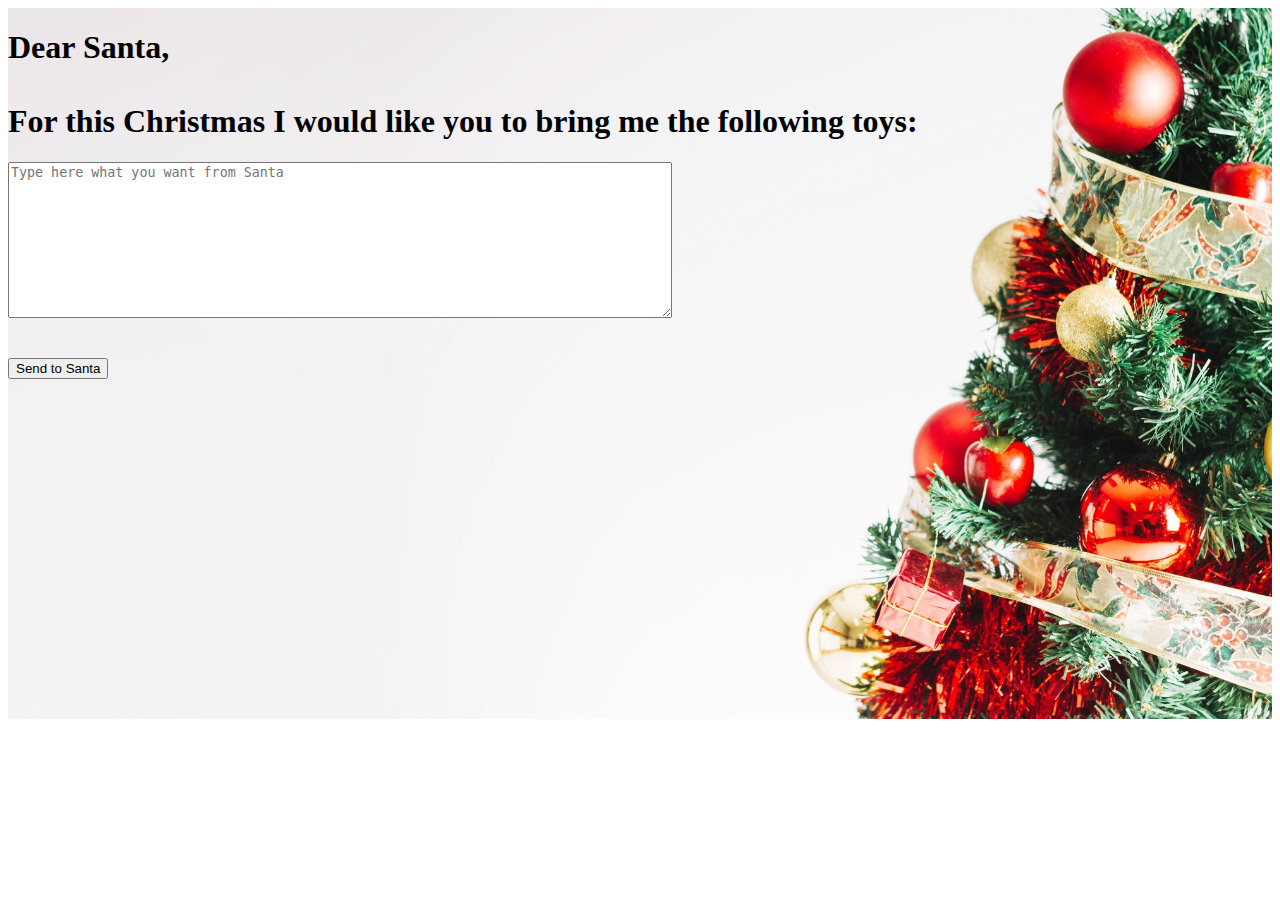
==== index.html @ 23e6c8a6 "submit letter to santa" ====
<!DOCTYPE html>
<html lang="en">
<head>
    <meta charset="UTF-8">
    <meta name="viewport" content="width=device-width, initial-scale=1.0">
    <link rel="stylesheet" href="style.css">
    <title>3 Days Before Christmas</title>
</head>
<body>
    <div class="wrapper">
        <div class="image">
            <img src="./christmas-tree-space-left.jpg" alt="" srcset="">
        </div>
        
        <h1>Dear Santa,<br><br>
            For this Christmas I would like you to bring me the following toys:
        </h1>


        <form action="#" method="get">
            <textarea name="" id="" cols="80" rows="10" placeholder="Type here what you want from Santa"    onfocus="if(this.value != '') { this.value = ''; }"></textarea>     
            <br><br><br>
            <input type="submit" value="Send to Santa" onclick="sent to santa">     
        </form>





            <!-- 
            <div class="letter1">
                <h1>Dear Santa,<br><br>
                      For this Christmas I would like you to bring me the following toys:
                    </h1>
          
                <br>
            

                <form action="#" method="get">
                    <textarea name="" id="" cols="50" rows="10" onfocus="if(this.value != '') { this.value = ''; }"></textarea>     
                    <br><br><br>
                    <input type="submit" value="Send to Santa">     
                </form>
                
            </div>     -->
          
              
    </div>







    <!-- <div class="wrapper">
        <div class="container1">
            <div class="container2">
                hdkjhkjghjkdfhjkgd
            </div>
            
       
        </div>
       
    </div> -->
    
    
</body>
</html>

<!-- <img src="./letter.svg" alt="letter face" srcset="">
       
            <div class="letter">
                Lorem ipsum dolor sit amet consectetur adipisicing elit. Nihil iusto, dolorem reprehenderit reiciendis iste eos illum ipsam commodi ratione harum dignissimos, adipisci deserunt. Quae quam ad maiores illum, architecto recusandae, facilis non laudantium, inventore alias atque laboriosam. Ipsa adipisci voluptas, quo, quae sapiente nulla pariatur eius similique nam ratione nostrum reprehenderit tempora unde beatae fuga provident fugit. Dolore, odit repudiandae!
            </div> -->
---- style.css ----
body {
    /* margin: 0;
    padding: 0;
    box-sizing: border-box; 
    background-position:top; 
    background-repeat: no-repeat;
    background-attachment: fixed;
    background-size: 100%;
    background-image: url("./background.jpg");
    max-width: 100%;
    width: 100vh; */
}
.container1{
    /* max-width: 960px;
    margin-inline: auto; */
    position: relative; 
    background-color: aqua;
    background-image: url("./letter.svg");
    background-repeat: no-repeat;
    background-position: center;
    background-size: 100%;
    max-width: 100%;
    height: 200px;
    
    
}

.container2{
    /* max-width: 960px;
    margin-inline: auto; */
    position: absolute; 
    background-color: rgb(255, 85, 0);
    top: 20%;
    left: 20%;
    max-width: 95px;
    word-wrap: break-word;
    
    
}

img{
    display: block;
    max-width: 100%;
}

.letter{
    position: absolute;
    border: solid 5px red;
    max-width: 100%;
}

.wrapper{
    display: grid;
    grid-template-columns: 1fr;
    position: relative;

}

.letter1{
   position: absolute;
   top: 5%;
   left: 5%;
   max-width: 75%;


    
}

.letter form{
    position: absolute;
}

.image{
    position:absolute;
    z-index: -1;
}
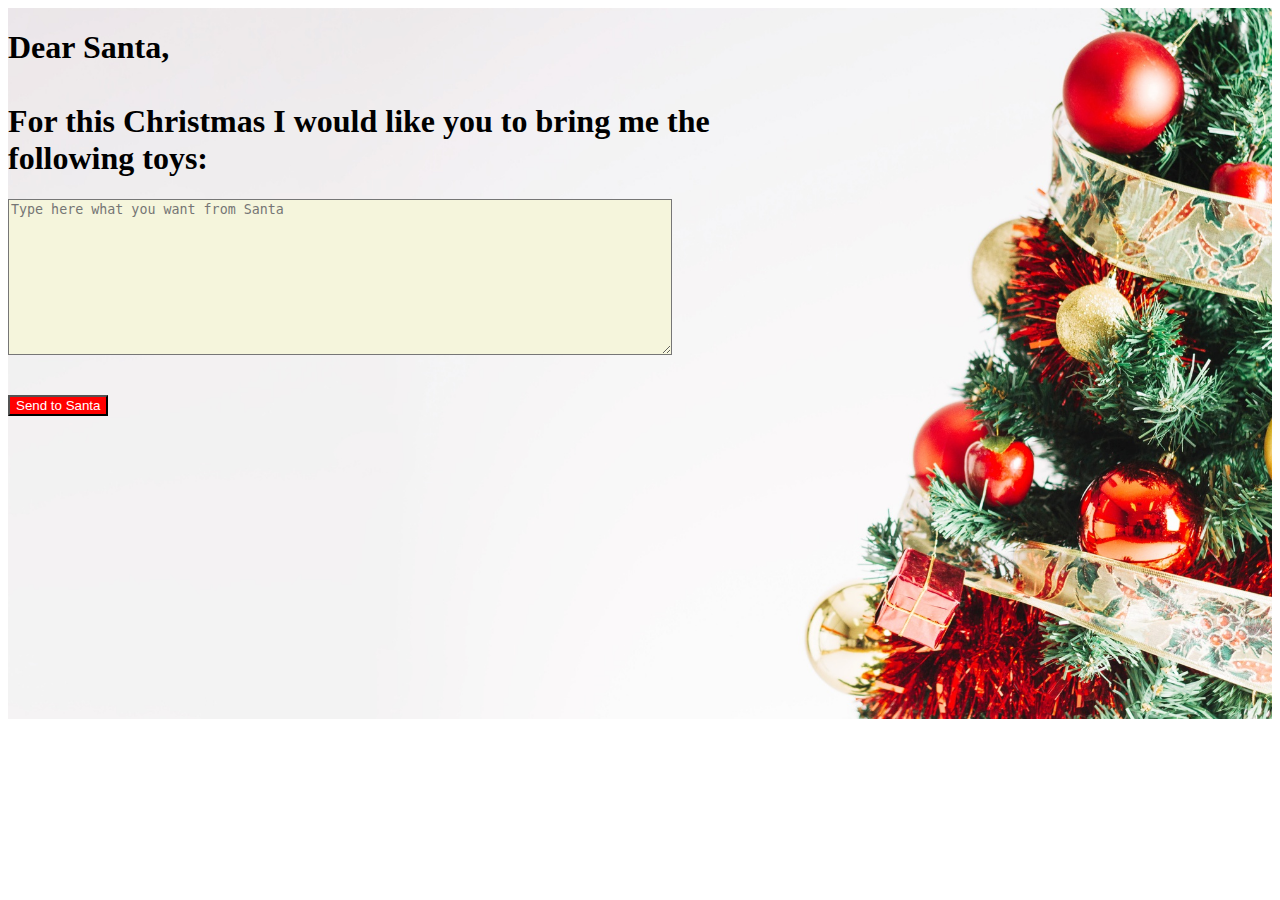
==== commit 769d27c8: "3 days again again" ====
--- a/index.html
+++ b/index.html
@@ -18,9 +18,9 @@
 
 
         <form action="#" method="get">
-            <textarea name="" id="" cols="80" rows="10" placeholder="Type here what you want from Santa"    onfocus="if(this.value != '') { this.value = ''; }"></textarea>     
+            <textarea name="text1" id="" cols="80" rows="10" placeholder="Type here what you want from Santa"  onfocus="if(this.value != '') { this.value = ''; }"></textarea>     
             <br><br><br>
-            <input type="submit" value="Send to Santa" onclick="sent to santa">     
+            <input type="submit" value="Send to Santa" onclick="sent to santa" class="submit">     
         </form>
 
 
--- a/style.css
+++ b/style.css
@@ -56,6 +56,11 @@
 
 }
 
+.wrapper h1{
+    width: 65%;
+
+}
+
 .letter1{
    position: absolute;
    top: 5%;
@@ -63,6 +68,16 @@
    max-width: 75%;
 
 
+    
+}
+
+textarea {
+    background-color:beige
+}
+
+.submit{
+    background-color: red;
+    color: white
     
 }
 
@@ -75,3 +90,5 @@
     z-index: -1;
 }
 
+
+
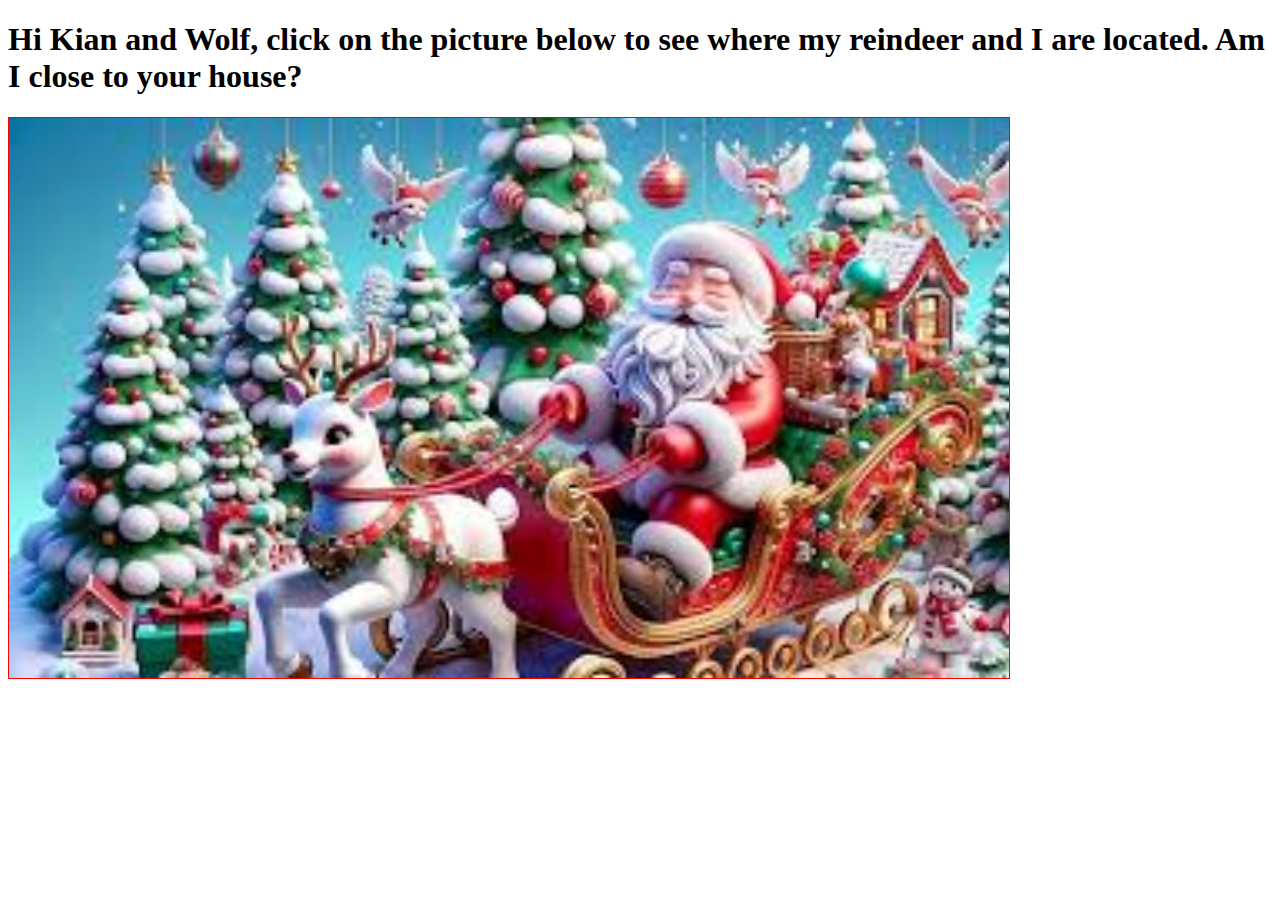
==== commit 5d1dbc8e: "santa tracker, day before christmas" ====
--- a/index.html
+++ b/index.html
@@ -4,73 +4,18 @@
     <meta charset="UTF-8">
     <meta name="viewport" content="width=device-width, initial-scale=1.0">
     <link rel="stylesheet" href="style.css">
-    <title>3 Days Before Christmas</title>
+    <title>The day before Christmas - Santa Tracker</title>
 </head>
 <body>
-    <div class="wrapper">
-        <div class="image">
-            <img src="./christmas-tree-space-left.jpg" alt="" srcset="">
-        </div>
+    <div class="container">
         
-        <h1>Dear Santa,<br><br>
-            For this Christmas I would like you to bring me the following toys:
+        <h1>Hi Kian and Wolf, click on the picture below to
+            see where my reindeer and I are located. Am I 
+            close to your house?
         </h1>
+        <a href="https://www.noradsanta.org/en/map"><img src="./santasleigh.jpg" alt=""></a>
 
-
-        <form action="#" method="get">
-            <textarea name="text1" id="" cols="80" rows="10" placeholder="Type here what you want from Santa"  onfocus="if(this.value != '') { this.value = ''; }"></textarea>     
-            <br><br><br>
-            <input type="submit" value="Send to Santa" onclick="sent to santa" class="submit">     
-        </form>
-
-
-
-
-
-            <!-- 
-            <div class="letter1">
-                <h1>Dear Santa,<br><br>
-                      For this Christmas I would like you to bring me the following toys:
-                    </h1>
-          
-                <br>
-            
-
-                <form action="#" method="get">
-                    <textarea name="" id="" cols="50" rows="10" onfocus="if(this.value != '') { this.value = ''; }"></textarea>     
-                    <br><br><br>
-                    <input type="submit" value="Send to Santa">     
-                </form>
-                
-            </div>     -->
-          
-              
     </div>
-
-
-
-
-
-
-
-    <!-- <div class="wrapper">
-        <div class="container1">
-            <div class="container2">
-                hdkjhkjghjkdfhjkgd
-            </div>
-            
-       
-        </div>
-       
-    </div> -->
-    
     
 </body>
-</html>
-
-<!-- <img src="./letter.svg" alt="letter face" srcset="">
-       
-            <div class="letter">
-                Lorem ipsum dolor sit amet consectetur adipisicing elit. Nihil iusto, dolorem reprehenderit reiciendis iste eos illum ipsam commodi ratione harum dignissimos, adipisci deserunt. Quae quam ad maiores illum, architecto recusandae, facilis non laudantium, inventore alias atque laboriosam. Ipsa adipisci voluptas, quo, quae sapiente nulla pariatur eius similique nam ratione nostrum reprehenderit tempora unde beatae fuga provident fugit. Dolore, odit repudiandae!
-            </div> -->
-       +</html>--- a/style.css
+++ b/style.css
@@ -1,94 +1,17 @@
-body {
-    /* margin: 0;
-    padding: 0;
-    box-sizing: border-box; 
-    background-position:top; 
-    background-repeat: no-repeat;
-    background-attachment: fixed;
-    background-size: 100%;
-    background-image: url("./background.jpg");
-    max-width: 100%;
-    width: 100vh; */
-}
-.container1{
-    /* max-width: 960px;
-    margin-inline: auto; */
-    position: relative; 
-    background-color: aqua;
-    background-image: url("./letter.svg");
-    background-repeat: no-repeat;
-    background-position: center;
-    background-size: 100%;
-    max-width: 100%;
-    height: 200px;
-    
-    
+.container{
+    /* max-width: 100vw; */
+    /* margin-inline: auto; */
 }
 
-.container2{
-    /* max-width: 960px;
-    margin-inline: auto; */
-    position: absolute; 
-    background-color: rgb(255, 85, 0);
-    top: 20%;
-    left: 20%;
-    max-width: 95px;
-    word-wrap: break-word;
-    
-    
-}
 
 img{
     display: block;
     max-width: 100%;
-}
+    width: 1000px;
+    height: auto;
+    border: 1px solid red;
+}  
 
-.letter{
-    position: absolute;
-    border: solid 5px red;
-    max-width: 100%;
-}
-
-.wrapper{
-    display: grid;
-    grid-template-columns: 1fr;
-    position: relative;
-
-}
-
-.wrapper h1{
-    width: 65%;
-
-}
-
-.letter1{
-   position: absolute;
-   top: 5%;
-   left: 5%;
-   max-width: 75%;
-
-
+h1{
     
 }
-
-textarea {
-    background-color:beige
-}
-
-.submit{
-    background-color: red;
-    color: white
-    
-}
-
-.letter form{
-    position: absolute;
-}
-
-.image{
-    position:absolute;
-    z-index: -1;
-}
-
-
-
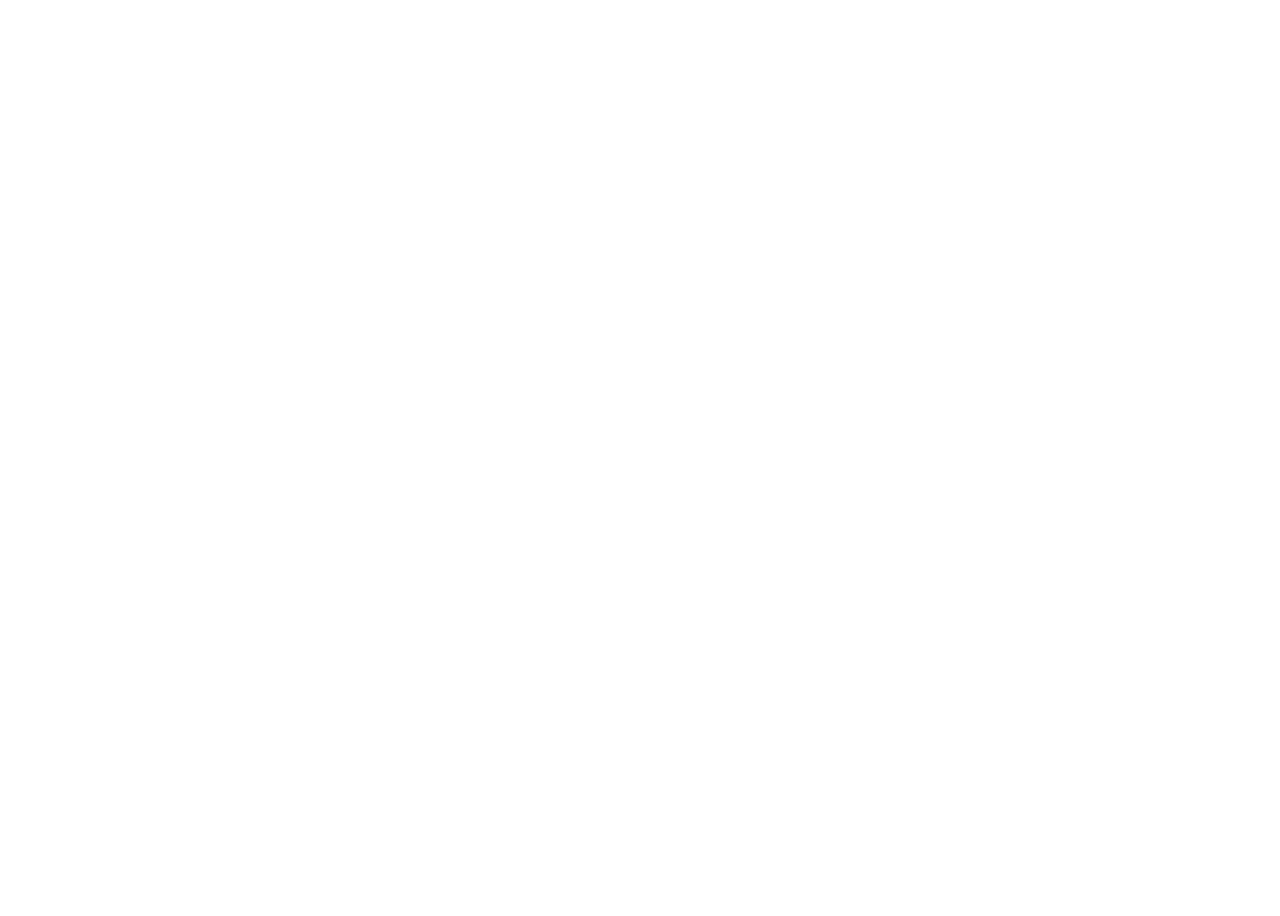
==== commit 0c374b0d: "image src ./" ====
--- a/index.html
+++ b/index.html
@@ -4,18 +4,15 @@
     <meta charset="UTF-8">
     <meta name="viewport" content="width=device-width, initial-scale=1.0">
     <link rel="stylesheet" href="style.css">
-    <title>The day before Christmas - Santa Tracker</title>
+    <title>Neil Memorial Golf Tournament</title>
 </head>
 <body>
-    <div class="container">
-        
-        <h1>Hi Kian and Wolf, click on the picture below to
-            see where my reindeer and I are located. Am I 
-            close to your house?
-        </h1>
-        <a href="https://www.noradsanta.org/en/map"><img src="./santasleigh.jpg" alt=""></a>
-
-    </div>
-    
+    <div class="fling-minislide">
+        <img src="./images/chantal1.jpg" alt="Slide 5" />
+        <img src="./images/KAYLA1.JPG" alt="Slide 4" />
+        <img src="./images/KEVIN1.JPG" alt="Slide 3" />
+        <img src="./images/me1.JPG" alt="Slide 2" />
+        <img src="./images/wolf.jpg" alt="Slide 1" />
+      </div>
 </body>
 </html>--- a/style.css
+++ b/style.css
@@ -1,17 +1,28 @@
-.container{
-    /* max-width: 100vw; */
-    /* margin-inline: auto; */
+:root{
+    --timeDelay: 5s;
 }
 
-
-img{
-    display: block;
-    max-width: 100%;
-    width: 1000px;
-    height: auto;
-    border: 1px solid red;
-}  
-
-h1{
+.fling-minislide {
+    /* width:350px;  */
+    width: 50vw;
+    /* height:300px;  */
+    height: 100vh;
+    overflow:hidden; 
+    position:relative; 
     
 }
+
+.fling-minislide img{ 
+    position:absolute;      
+    animation:fling-minislide 25s infinite; /* increment by 5 X # of pics */
+    opacity:0; 
+    width: 100%; 
+    height: auto;
+}
+
+@keyframes fling-minislide {25%{opacity:1;} 40%{opacity:0;}}
+.fling-minislide img:nth-child(1){animation-delay: calc(var(--timeDelay) * 1);}
+.fling-minislide img:nth-child(2){animation-delay: calc(var(--timeDelay) * 2);}
+.fling-minislide img:nth-child(3){animation-delay: calc(var(--timeDelay) * 3);}
+.fling-minislide img:nth-child(4){animation-delay: calc(var(--timeDelay) * 4);}
+.fling-minislide img:nth-child(5){animation-delay: calc(var(--timeDelay) * 5);}
